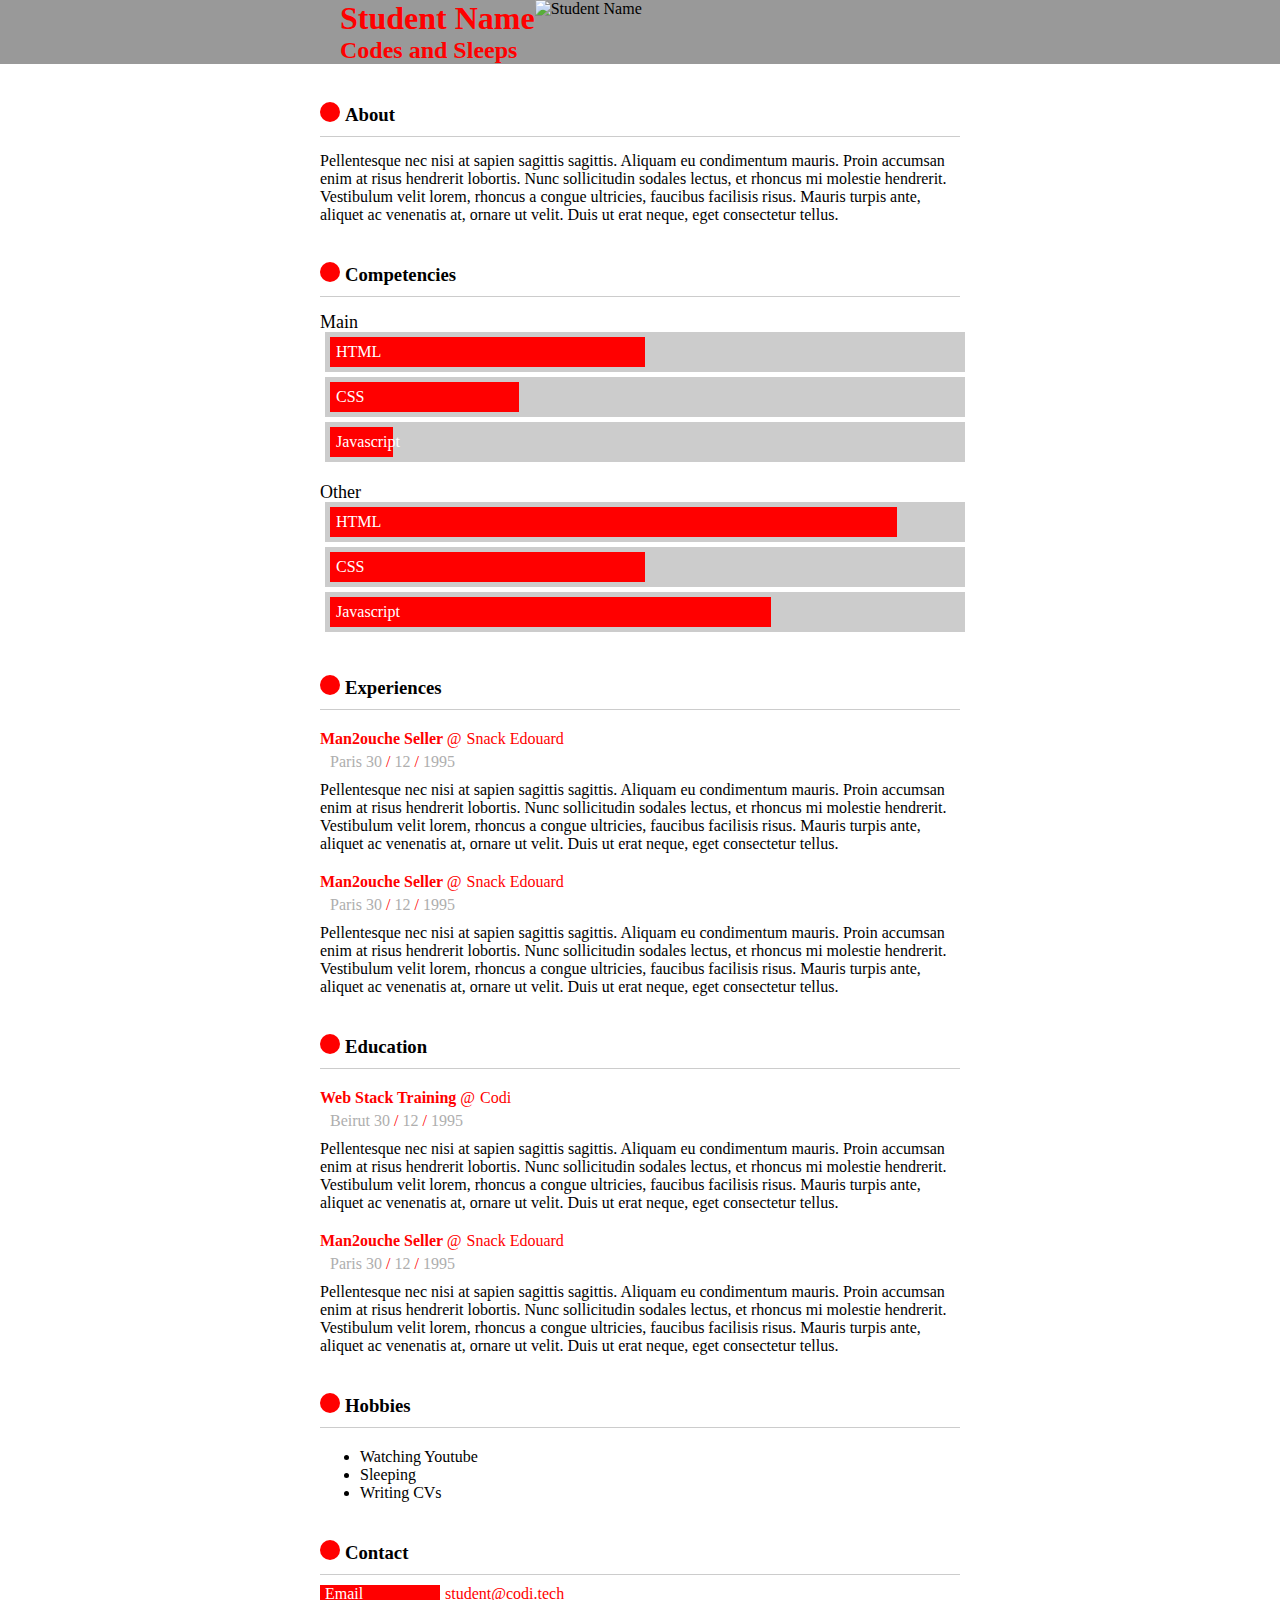
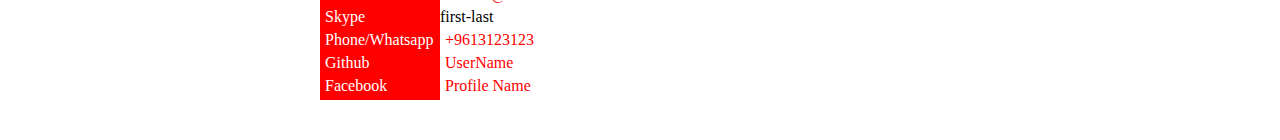
==== public/style1/index.html @ 91f7e8f1 "comletetd style 1" ====
<!DOCTYPE html>
<html lang="en">
  <head>
    <!-- Meta tags -->
    <meta http-equiv="content-type" content="text/html; charset=UTF-8" />
    <meta charset="utf-8" />
    <meta http-equiv="X-UA-Compatible" content="IE=edge,chrome=1" />
    <meta name="viewport" content="width=device-width, initial-scale=1.0" />
    <!-- /Meta tags -->

    <title>JStudent | CV</title>

    <!-- Stylesheets -->
    <link rel="stylesheet" href="normalize.css" />
    <link rel="stylesheet" href="style.css">
    <!-- /Stylesheets -->
  </head>
  <body>
    <div id="#wrapper">
      <header>
        <div>
          <hgroup>
            <h1>Student Name</h1>
            <h2>Codes and Sleeps</h2>
          </hgroup>
          <figure>
            <img src="../images/110x110.png" alt="Student Name" />
          </figure>
        </div>
      </header>
      <div class="content">
        <section id="about">
          <h3>About</h3>
          <p>
            Pellentesque nec nisi at sapien sagittis sagittis. Aliquam eu
            condimentum mauris. Proin accumsan enim at risus hendrerit lobortis.
            Nunc sollicitudin sodales lectus, et rhoncus mi molestie hendrerit.
            Vestibulum velit lorem, rhoncus a congue ultricies, faucibus
            facilisis risus. Mauris turpis ante, aliquet ac venenatis at, ornare
            ut velit. Duis ut erat neque, eget consectetur tellus.
          </p>
        </section>
        <section id="competencies">
          <h3>Competencies</h3>
          <div class="skills skills-primary">
            <div class="skill" data-skill="5">
              <span>HTML</span>
            </div>
            <div class="skill" data-skill="3">
              <span>CSS</span>
            </div>
            <div class="skill" data-skill="1">
              <span>Javascript</span>
            </div>
          </div>
          <div class="skills skills-secondary">
            <div class="skill" data-skill="9">
              <span>HTML</span>
            </div>
            <div class="skill" data-skill="5">
              <span>CSS</span>
            </div>
            <div class="skill" data-skill="7">
              <span>Javascript</span>
            </div>
          </div>
        </section>
        <section id="experiences">
          <h3>Experiences</h3>
          <div class="experience">
            <h4>
              <span class="experience-type">Man2ouche Seller</span>
              <span class="experience-institution">Snack Edouard</span>
            </h4>
            <div class="experience-details">
              <span class="experience-location">
                Paris
              </span>
              <span class="experience-date">
                <span class="day">30</span>
                <span class="experience-date-separator">/</span>
                <span class="month">12</span>
                <span class="experience-date-separator">/</span>
                <span class="year">1995</span>
              </span>
            </div>
            <p class="experience-description">
              Pellentesque nec nisi at sapien sagittis sagittis. Aliquam eu
              condimentum mauris. Proin accumsan enim at risus hendrerit
              lobortis. Nunc sollicitudin sodales lectus, et rhoncus mi molestie
              hendrerit. Vestibulum velit lorem, rhoncus a congue ultricies,
              faucibus facilisis risus. Mauris turpis ante, aliquet ac venenatis
              at, ornare ut velit. Duis ut erat neque, eget consectetur tellus.
            </p>
          </div>
          <div class="experience">
            <h4>
              <span class="experience-type">Man2ouche Seller</span>
              <span class="experience-institution">Snack Edouard</span>
            </h4>
            <div class="experience-details">
              <span class="experience-location">
                Paris
              </span>
              <span class="experience-date">
                <span class="day">30</span>
                <span class="experience-date-separator">/</span>
                <span class="month">12</span>
                <span class="experience-date-separator">/</span>
                <span class="year">1995</span>
              </span>
            </div>
            <p class="experience-description">
              Pellentesque nec nisi at sapien sagittis sagittis. Aliquam eu
              condimentum mauris. Proin accumsan enim at risus hendrerit
              lobortis. Nunc sollicitudin sodales lectus, et rhoncus mi molestie
              hendrerit. Vestibulum velit lorem, rhoncus a congue ultricies,
              faucibus facilisis risus. Mauris turpis ante, aliquet ac venenatis
              at, ornare ut velit. Duis ut erat neque, eget consectetur tellus.
            </p>
          </div>
        </section>
        <section id="education">
          <h3>Education</h3>
          <div class="experience">
            <h4>
              <span class="experience-type">Web Stack Training</span>
              <span class="experience-institution">Codi</span>
            </h4>
            <div class="experience-details">
              <span class="experience-location">
                Beirut
              </span>
              <span class="experience-date">
                <span class="day">30</span>
                <span class="experience-date-separator">/</span>
                <span class="month">12</span>
                <span class="experience-date-separator">/</span>
                <span class="year">1995</span>
              </span>
            </div>
            <p class="experience-description">
              Pellentesque nec nisi at sapien sagittis sagittis. Aliquam eu
              condimentum mauris. Proin accumsan enim at risus hendrerit
              lobortis. Nunc sollicitudin sodales lectus, et rhoncus mi molestie
              hendrerit. Vestibulum velit lorem, rhoncus a congue ultricies,
              faucibus facilisis risus. Mauris turpis ante, aliquet ac venenatis
              at, ornare ut velit. Duis ut erat neque, eget consectetur tellus.
            </p>
          </div>
          <div class="experience">
            <h4>
              <span class="experience-type">Man2ouche Seller</span>
              <span class="experience-institution">Snack Edouard</span>
            </h4>
            <div class="experience-details">
              <span class="experience-location">
                Paris
              </span>
              <span class="experience-date">
                <span class="day">30</span>
                <span class="experience-date-separator">/</span>
                <span class="month">12</span>
                <span class="experience-date-separator">/</span>
                <span class="year">1995</span>
              </span>
            </div>
            <p class="experience-description">
              Pellentesque nec nisi at sapien sagittis sagittis. Aliquam eu
              condimentum mauris. Proin accumsan enim at risus hendrerit
              lobortis. Nunc sollicitudin sodales lectus, et rhoncus mi molestie
              hendrerit. Vestibulum velit lorem, rhoncus a congue ultricies,
              faucibus facilisis risus. Mauris turpis ante, aliquet ac venenatis
              at, ornare ut velit. Duis ut erat neque, eget consectetur tellus.
            </p>
          </div>
        </section>
        <section id="hobbies">
          <h3>Hobbies</h3>
          <ul>
            <li>Watching Youtube</li>
            <li>Sleeping</li>
            <li>Writing CVs</li>
          </ul>
        </section>
        <section id="contact">
          <h3>Contact</h3>
          <div class="contacts">
            <dl class="contact contact-email">
              <dt class="contact-type">Email</dt>
              <dd class="contact-value">
                <a href="mailto:student@codi.tech">student@codi.tech</a>
              </dd>
            </dl>
            <dl class="contact contact-skype">
              <dt class="contact-type">Skype</dt>
              <dd class="contact-value">first-last</dd>
            </dl>
            <dl class="contact contact-phone">
              <dt class="contact-type">Phone/Whatsapp</dt>
              <dd class="contact-value">
                <a href="tel:+96170261482">+9613123123</a>
              </dd>
            </dl>
            <dl class="contact contact-github">
              <dt class="contact-type">Github</dt>
              <dd class="contact-value">
                <a href="https://github.com/User/" target="_blank">UserName</a>
              </dd>
            </dl>
            <dl class="contact contact-facebook">
              <dt class="contact-type">Facebook</dt>
              <dd class="contact-value">
                <a href="//www.facebook.com/profileName" target="_blank"
                  >Profile Name</a
                >
              </dd>
            </dl>
          </div>
        </section>
      </div>
    </div>
  </body>
</html>
---- public/style1/style.css ----
* {
    margin: 0;
    padding: 0;
    box-sizing: border-box;
  }
  

  header {
    background-color: #999999;
    padding: 0 25%;
  }
  
  header div {
    display: flex;
    margin-left: 20px;
  }
  
  header div hgroup {
    color: red;
  }
  
  .content {
    display: flex;
    flex-wrap: wrap;
    margin: 0 25%;
    margin-top: 40px;
  }
  
  .content section:not(:last-child) {
    flex-basis: 50%;
  }
  
  section:not(:last-child) h3 {
    border-bottom: 1px solid #cccccc;
    padding-bottom: 10px;
    position: relative;
    padding-left: 25px;
  }
  
  section:not(:last-child) p {
    padding-right: 10px;
  }
  
  section:not(:last-child) h3::before {
    content: "";
    position: absolute;
    width: 20px;
    height: 20px;
    top: -2px;
    left: 0;
    background-color: red;
    border-radius: 50%;
  }
  
  .content section:first-child p {
    padding-top: 15px;
  }
  
  #competencies .skills-primary {
    margin-top: 35px;
    position: relative;
  }
  
  #competencies .skills-primary::before {
    content: "Main";
    position: absolute;
    top: -20px;
    left: 0;
    font-size: 18px;
  }
  
  
  #competencies .skill {
    background-color: #cccccc;
    margin-bottom: 5px;
    padding: 5px;
    width: 100%;
    margin-left: 5px;
  }
  
  #competencies .skill span {
    background-color: red;
    display: block;
    padding: 6px;
    color: #fff;
  }
  
  #competencies .skills-primary .skill:first-child span {
    width: 50%;
  }
  
  #competencies .skills-primary .skill:nth-child(2) span {
    width: 30%;
  }
  
  #competencies .skills-primary .skill:last-child span {
    width: 10%;
  }
  
  #competencies .skills-secondary .skill:first-child span {
    width: 90%;
  }
  
  #competencies .skills-secondary .skill:nth-child(2) span {
    width: 50%;
  }
  
  #competencies .skills-secondary .skill:last-child span {
    width: 70%;
  }
  
  #competencies .skills-secondary {
    margin-top: 40px;
    position: relative;
  }
  
  #competencies .skills-secondary::before {
    content: "Other";
    position: absolute;
    top: -20px;
    left: 0;
    font-size: 18px;  
  }
  
  .experience  h4 {
    color: red;
    margin-top: 20px;
  }
  
  .experience h4 span:last-child {
    font-weight: 100;
    position: relative;
  }
  
  .experience h4 span:last-child::before {
    content: "@";
    top: 0;
    left: 0;
    margin-right: 5px;
  }
  
  .experience .experience-details {
    margin-left: 10px;
    margin-top: 5px;
  }
  
  .experience .experience-details span {
    color: #aeaeae;
  }
  
  .experience .experience-date span:nth-child(even) {
    color: red;
  }
  
  .experience .experience-description {
    margin-top: 10px;
  }
  
  section {
    margin-bottom: 40px;
  }
  
  #hobbies ul {
    margin-left: 40px;
    margin-top: 20px;
  }
  
  #contact .contacts dl {
    display: flex;
    background-color: #000;
  }
  
  #contact .contacts dl dt {
    width: 120px;
    background-color: red;
    color: #fff;
    padding-left: 5px;
    padding-bottom: 5px;
  }
  
  #contact .contacts a {
    color: red;
    text-decoration: none;
    margin-left: 5px;
  }
  
  #contact {
    position: absolute;
    top: 15px;
    right: 400px;
    width: 560px;
  }
  
  #contact h3 {
    display: none;
  }

  @media (max-width: 1400px) {

    .content section {
      flex-basis: 100% !important;
    }
  
    section:last-child h3::before {
      content: "";
      position: absolute;
      width: 20px;
      height: 20px;
      top: -2px;
      left: 0;
      background-color: red;
      border-radius: 50%;
    }
  
    section:last-child h3 {
      border-bottom: 1px solid #cccccc;
      padding-bottom: 10px;
      position: relative;
      padding-left: 25px;
    }
  
    #contact {
      position: relative;
      width: auto;
      top: 0;
      right: 0;
    }
  
    .contacts {
      margin-top: 10px;
    }
  
    #contact h3 {
      display: block;
    }
  
    #contact .contacts dl {
      background-color: #fff;
    }
  
    #contact .contacts dl dt {
      width: 120px;
      background-color: red;
    }
  }
  
  @media (max-width: 767px) {
  
    header {
      padding: 20px 0;
    }
  
    header div {
      flex-direction: column;
    }
  
    header div figure {
      margin-left: 10px;
    }
  
    .content {
      margin-right: 0;
      margin-left: 0;
      padding: 0 15px;
    }
  }
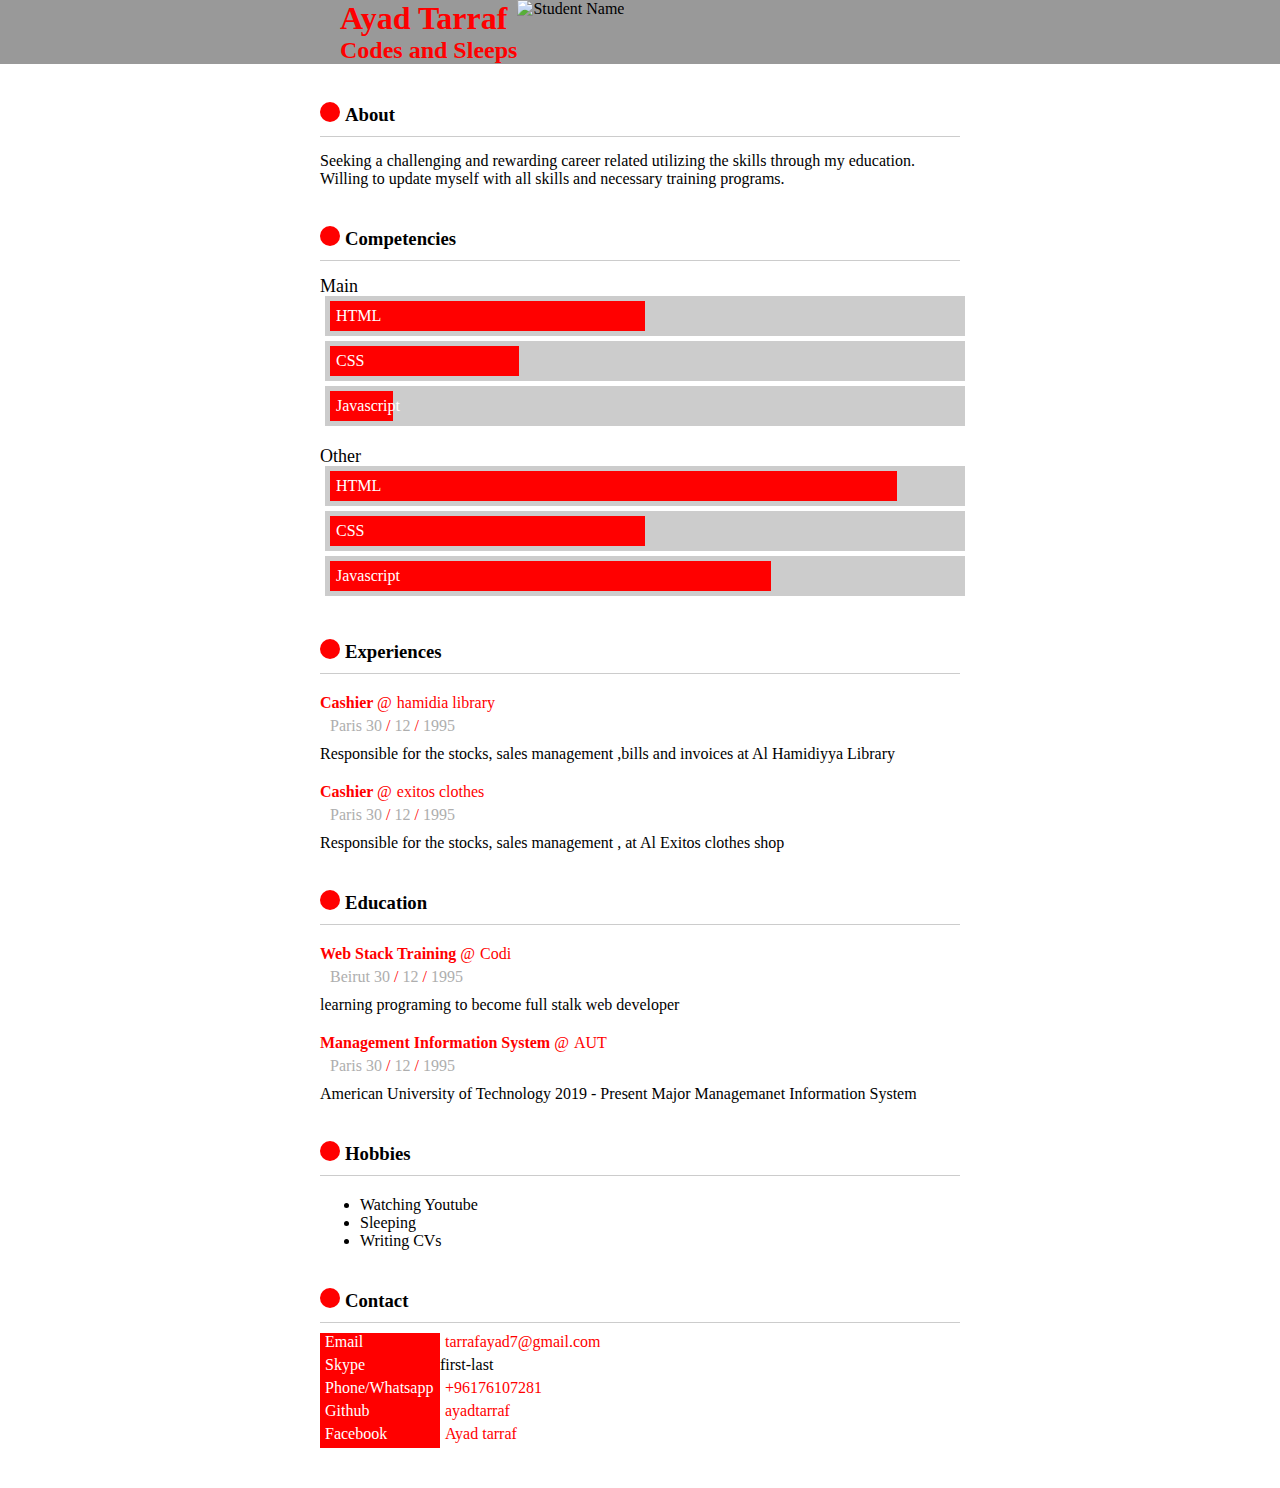
==== commit 559e13f7: "finish entering data to secound style" ====
--- a/public/style1/index.html
+++ b/public/style1/index.html
@@ -20,7 +20,7 @@
       <header>
         <div>
           <hgroup>
-            <h1>Student Name</h1>
+            <h1>Ayad Tarraf</h1>
             <h2>Codes and Sleeps</h2>
           </hgroup>
           <figure>
@@ -32,12 +32,9 @@
         <section id="about">
           <h3>About</h3>
           <p>
-            Pellentesque nec nisi at sapien sagittis sagittis. Aliquam eu
-            condimentum mauris. Proin accumsan enim at risus hendrerit lobortis.
-            Nunc sollicitudin sodales lectus, et rhoncus mi molestie hendrerit.
-            Vestibulum velit lorem, rhoncus a congue ultricies, faucibus
-            facilisis risus. Mauris turpis ante, aliquet ac venenatis at, ornare
-            ut velit. Duis ut erat neque, eget consectetur tellus.
+            Seeking a challenging and rewarding career related utilizing the skills through
+my education. Willing to update myself with all skills and necessary training
+programs.
           </p>
         </section>
         <section id="competencies">
@@ -69,8 +66,8 @@
           <h3>Experiences</h3>
           <div class="experience">
             <h4>
-              <span class="experience-type">Man2ouche Seller</span>
-              <span class="experience-institution">Snack Edouard</span>
+              <span class="experience-type">Cashier</span>
+              <span class="experience-institution">hamidia library</span>
             </h4>
             <div class="experience-details">
               <span class="experience-location">
@@ -85,18 +82,14 @@
               </span>
             </div>
             <p class="experience-description">
-              Pellentesque nec nisi at sapien sagittis sagittis. Aliquam eu
-              condimentum mauris. Proin accumsan enim at risus hendrerit
-              lobortis. Nunc sollicitudin sodales lectus, et rhoncus mi molestie
-              hendrerit. Vestibulum velit lorem, rhoncus a congue ultricies,
-              faucibus facilisis risus. Mauris turpis ante, aliquet ac venenatis
-              at, ornare ut velit. Duis ut erat neque, eget consectetur tellus.
-            </p>
-          </div>
-          <div class="experience">
-            <h4>
-              <span class="experience-type">Man2ouche Seller</span>
-              <span class="experience-institution">Snack Edouard</span>
+              Responsible for the stocks, sales management ,bills and invoices at
+Al Hamidiyya Library
+            </p>
+          </div>
+          <div class="experience">
+            <h4>
+              <span class="experience-type">Cashier</span>
+              <span class="experience-institution">exitos clothes</span>
             </h4>
             <div class="experience-details">
               <span class="experience-location">
@@ -111,12 +104,8 @@
               </span>
             </div>
             <p class="experience-description">
-              Pellentesque nec nisi at sapien sagittis sagittis. Aliquam eu
-              condimentum mauris. Proin accumsan enim at risus hendrerit
-              lobortis. Nunc sollicitudin sodales lectus, et rhoncus mi molestie
-              hendrerit. Vestibulum velit lorem, rhoncus a congue ultricies,
-              faucibus facilisis risus. Mauris turpis ante, aliquet ac venenatis
-              at, ornare ut velit. Duis ut erat neque, eget consectetur tellus.
+              Responsible for the stocks, sales management , at Al Exitos clothes
+shop
             </p>
           </div>
         </section>
@@ -140,18 +129,13 @@
               </span>
             </div>
             <p class="experience-description">
-              Pellentesque nec nisi at sapien sagittis sagittis. Aliquam eu
-              condimentum mauris. Proin accumsan enim at risus hendrerit
-              lobortis. Nunc sollicitudin sodales lectus, et rhoncus mi molestie
-              hendrerit. Vestibulum velit lorem, rhoncus a congue ultricies,
-              faucibus facilisis risus. Mauris turpis ante, aliquet ac venenatis
-              at, ornare ut velit. Duis ut erat neque, eget consectetur tellus.
-            </p>
-          </div>
-          <div class="experience">
-            <h4>
-              <span class="experience-type">Man2ouche Seller</span>
-              <span class="experience-institution">Snack Edouard</span>
+              learning programing to become full stalk web developer
+            </p>
+          </div>
+          <div class="experience">
+            <h4>
+              <span class="experience-type">Management Information System</span>
+              <span class="experience-institution">AUT</span>
             </h4>
             <div class="experience-details">
               <span class="experience-location">
@@ -166,12 +150,9 @@
               </span>
             </div>
             <p class="experience-description">
-              Pellentesque nec nisi at sapien sagittis sagittis. Aliquam eu
-              condimentum mauris. Proin accumsan enim at risus hendrerit
-              lobortis. Nunc sollicitudin sodales lectus, et rhoncus mi molestie
-              hendrerit. Vestibulum velit lorem, rhoncus a congue ultricies,
-              faucibus facilisis risus. Mauris turpis ante, aliquet ac venenatis
-              at, ornare ut velit. Duis ut erat neque, eget consectetur tellus.
+              American University of Technology 2019 - Present
+Major
+Managemanet Information System
             </p>
           </div>
         </section>
@@ -189,7 +170,7 @@
             <dl class="contact contact-email">
               <dt class="contact-type">Email</dt>
               <dd class="contact-value">
-                <a href="mailto:student@codi.tech">student@codi.tech</a>
+                <a href="mailto:student@codi.tech">tarrafayad7@gmail.com</a>
               </dd>
             </dl>
             <dl class="contact contact-skype">
@@ -199,20 +180,20 @@
             <dl class="contact contact-phone">
               <dt class="contact-type">Phone/Whatsapp</dt>
               <dd class="contact-value">
-                <a href="tel:+96170261482">+9613123123</a>
+                <a href="tel:+96170261482">+96176107281</a>
               </dd>
             </dl>
             <dl class="contact contact-github">
               <dt class="contact-type">Github</dt>
               <dd class="contact-value">
-                <a href="https://github.com/User/" target="_blank">UserName</a>
+                <a href="https://github.com/User/" target="_blank">ayadtarraf</a>
               </dd>
             </dl>
             <dl class="contact contact-facebook">
               <dt class="contact-type">Facebook</dt>
               <dd class="contact-value">
                 <a href="//www.facebook.com/profileName" target="_blank"
-                  >Profile Name</a
+                  >Ayad tarraf</a
                 >
               </dd>
             </dl>
